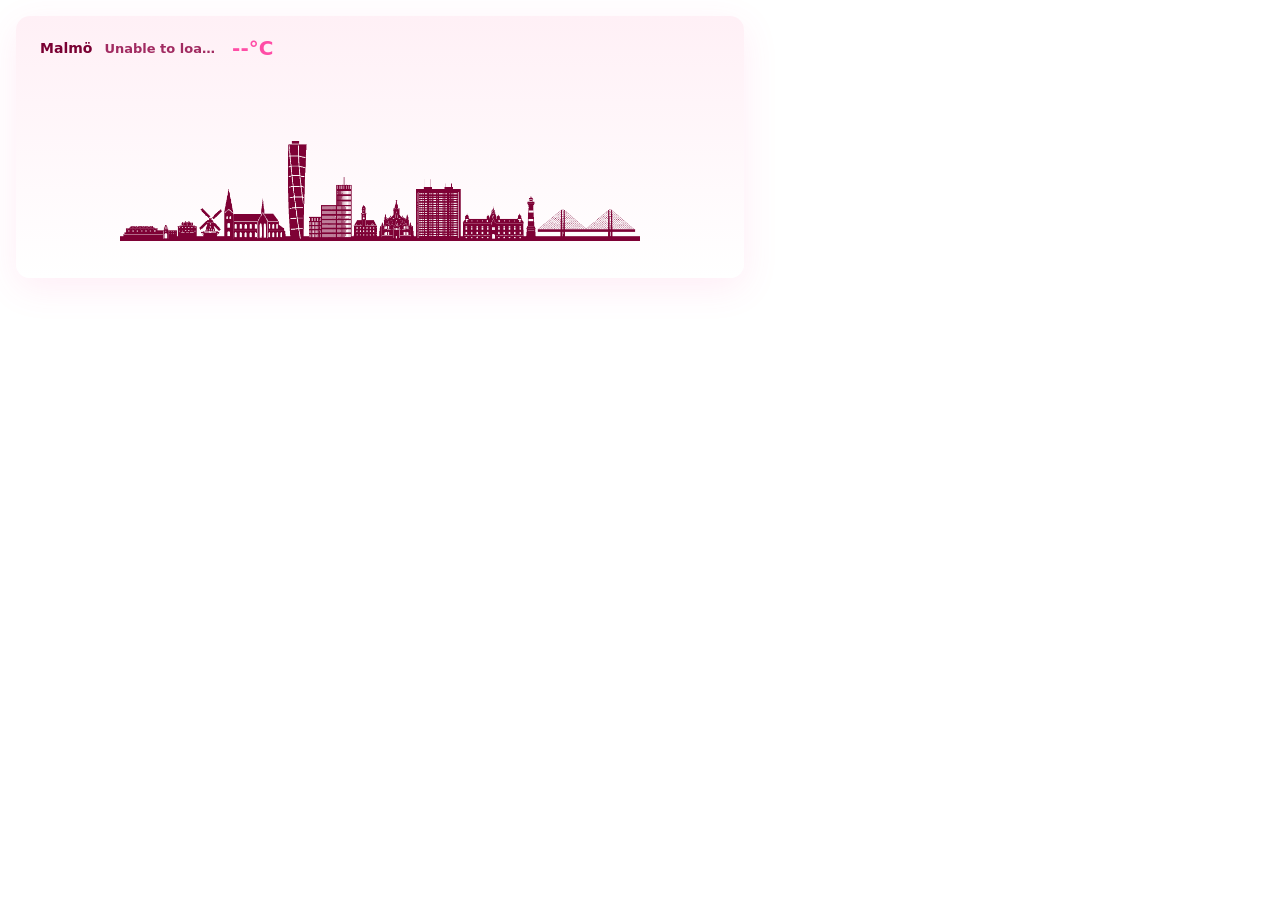
==== weather.html @ b529fa87 "add weather widget" ====
<!doctype html>
<html lang="en">
<head>
  <meta charset="utf-8" />
  <meta name="viewport" content="width=device-width,initial-scale=1" />
  <title>City Weather Widget</title>
  <link rel="stylesheet" href="weather.css" />
</head>
<body>
  <div id="weather-widget">
    <div class="card">
      <div class="content">
        <!-- single-row, compact weather info -->
        <div class="current" role="group" aria-label="Current weather">
          <div class="left">
            <div id="city-name">—</div>
          </div>
          <div class="center">
            <div id="desc">—</div>
          </div>
          <div class="right">
            <div id="temp">--°C</div>
          </div>
        </div>
        <div id="forecast" class="forecast" aria-hidden="true"></div>
      </div>

      <div id="silhouette" aria-hidden="true">
        <!-- City silhouette image anchored at bottom -->
        <img id="silhouette-img" src="img/malmo.png" alt="city silhouette" />
      </div>
    </div>
  </div>

  <script src="weather.js"></script>
</body>
</html>
---- weather.css ----
:root{
  --bg: #fff;
  --accent: #ff4da6;
  --muted: #7a0033;
}
html,body{height:100%;margin:0;background:transparent;font-family:system-ui,-apple-system,'Segoe UI',Roboto,Arial}
#weather-widget{min-width:320px;min-height:120px;padding:14px;box-sizing:border-box}
.weather-shell{display:block}
#weather-widget{min-width:420px;max-width:760px;min-height:140px;padding:16px 16px 24px 16px;box-sizing:border-box;position:relative}
/* refresh button removed */
.card{position:relative;display:flex;flex-direction:column;gap:8px;align-items:stretch;background:linear-gradient(180deg,#fff0f6,#fff);padding:12px;border-radius:14px;box-shadow:0 10px 36px rgba(255,77,166,0.10);min-height:140px}
.content{z-index:3;padding:8px 12px;padding-bottom:8px;display:flex;align-items:center;justify-content:space-between;gap:12px}
.current{display:flex;align-items:center;gap:12px;background:transparent;padding:0;white-space:nowrap;flex:0 0 auto;min-width:0}
.current .left{flex:0 1 auto;text-align:left;min-width:0;max-width:36%}
.current .center{flex:0 1 auto;text-align:center;color:#9b1650;font-weight:600;min-width:0;max-width:40%;overflow:hidden;text-overflow:ellipsis}
.current .right{flex:0 0 auto;text-align:right}
/* prevent stacking: allow truncation with ellipsis */
.current .left, .current .center {overflow: hidden; text-overflow: ellipsis; white-space: nowrap}
#city-name{font-weight:800;color:var(--muted);font-size:14px}
#temp{font-size:20px;font-weight:900;color:var(--accent)}
#desc{font-size:13px;color:#a12b61;max-width:180px;overflow:hidden;text-overflow:ellipsis}
.forecast{display:flex;gap:8px;align-items:center;flex:1 1 auto;justify-content:flex-end}
.forecast{margin-top:0}
.forecast .day{background:rgba(255,77,166,0.06);padding:6px 8px;border-radius:8px;min-width:48px;text-align:center;font-size:12px;display:flex;flex-direction:column;align-items:center}
.forecast .day .d{font-size:11px;color:#9b1650}
.forecast .day .t{font-weight:700;color:var(--accent);margin-top:6px}
.note{font-size:12px;color:#8a3a5b;margin-top:8px}

@media (max-width:420px){
  .card{height:auto;padding:10px}
  #silhouette{height:90px}
  .current .left, .current .center, .current .right{font-size:13px}
  .forecast{overflow:auto}
}

/* silhouette anchored at bottom */
/* silhouette anchored at bottom without cutting the skyline */
#silhouette{position:absolute;left:12px;right:12px;bottom:12px;height:100px;border-radius:10px;background:transparent;display:flex;align-items:flex-end;justify-content:center;z-index:1}
#silhouette img, #silhouette svg{width:100%;height:100%;object-fit:contain;display:block;filter:contrast(0.98) saturate(1.04);object-position:center bottom;transform:translateY(-25%);z-index:1}

/* ensure card bottom padding so silhouette is visible */
.card{padding-bottom:110px}

/* reduce overlap on small screens */
@media (max-width:420px){
  #silhouette img, #silhouette svg{transform:translateY(-15%)}
  .card{padding-bottom:100px}
}
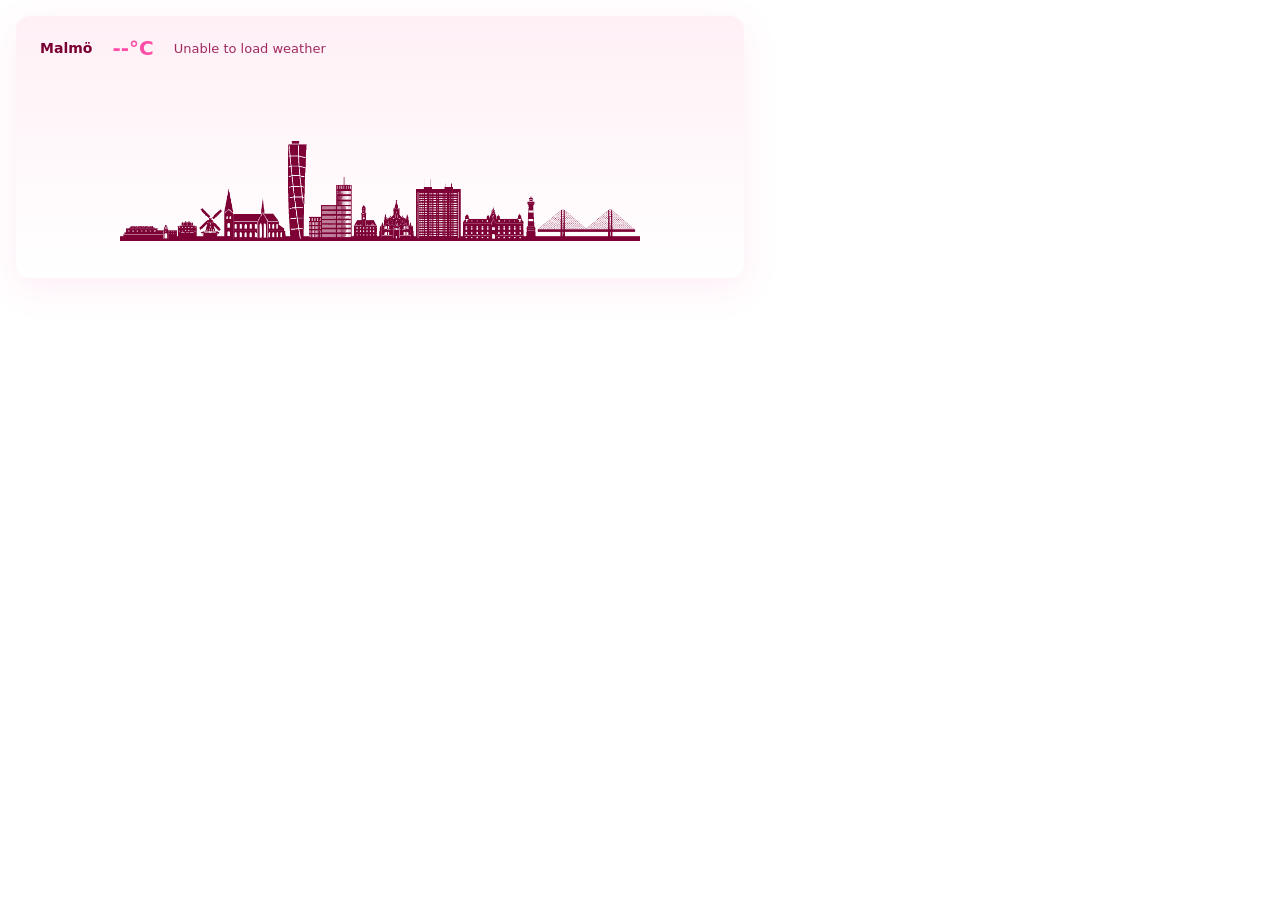
==== commit b2a1863a: "add amsterdam and fix spacing issue" ====
--- a/weather.html
+++ b/weather.html
@@ -13,14 +13,14 @@
         <!-- single-row, compact weather info -->
         <div class="current" role="group" aria-label="Current weather">
           <div class="left">
-            <div id="city-name">—</div>
-          </div>
-          <div class="center">
-            <div id="desc">—</div>
-          </div>
-          <div class="right">
-            <div id="temp">--°C</div>
-          </div>
+              <div id="city-name">—</div>
+            </div>
+            <div class="center">
+              <div id="temp">--°C</div>
+            </div>
+            <div class="right">
+              <div id="desc">—</div>
+            </div>
         </div>
         <div id="forecast" class="forecast" aria-hidden="true"></div>
       </div>
--- a/weather.css
+++ b/weather.css
@@ -12,13 +12,13 @@
 .content{z-index:3;padding:8px 12px;padding-bottom:8px;display:flex;align-items:center;justify-content:space-between;gap:12px}
 .current{display:flex;align-items:center;gap:12px;background:transparent;padding:0;white-space:nowrap;flex:0 0 auto;min-width:0}
 .current .left{flex:0 1 auto;text-align:left;min-width:0;max-width:36%}
-.current .center{flex:0 1 auto;text-align:center;color:#9b1650;font-weight:600;min-width:0;max-width:40%;overflow:hidden;text-overflow:ellipsis}
-.current .right{flex:0 0 auto;text-align:right}
+.current .center{flex:0 0 auto;text-align:center;color:#9b1650;font-weight:600;min-width:0;padding:0 8px}
+.current .right{flex:0 1 auto;text-align:right;min-width:0;overflow:hidden;text-overflow:ellipsis}
 /* prevent stacking: allow truncation with ellipsis */
 .current .left, .current .center {overflow: hidden; text-overflow: ellipsis; white-space: nowrap}
 #city-name{font-weight:800;color:var(--muted);font-size:14px}
 #temp{font-size:20px;font-weight:900;color:var(--accent)}
-#desc{font-size:13px;color:#a12b61;max-width:180px;overflow:hidden;text-overflow:ellipsis}
+#desc{font-size:13px;color:#a12b61;overflow:hidden;text-overflow:ellipsis}
 .forecast{display:flex;gap:8px;align-items:center;flex:1 1 auto;justify-content:flex-end}
 .forecast{margin-top:0}
 .forecast .day{background:rgba(255,77,166,0.06);padding:6px 8px;border-radius:8px;min-width:48px;text-align:center;font-size:12px;display:flex;flex-direction:column;align-items:center}
